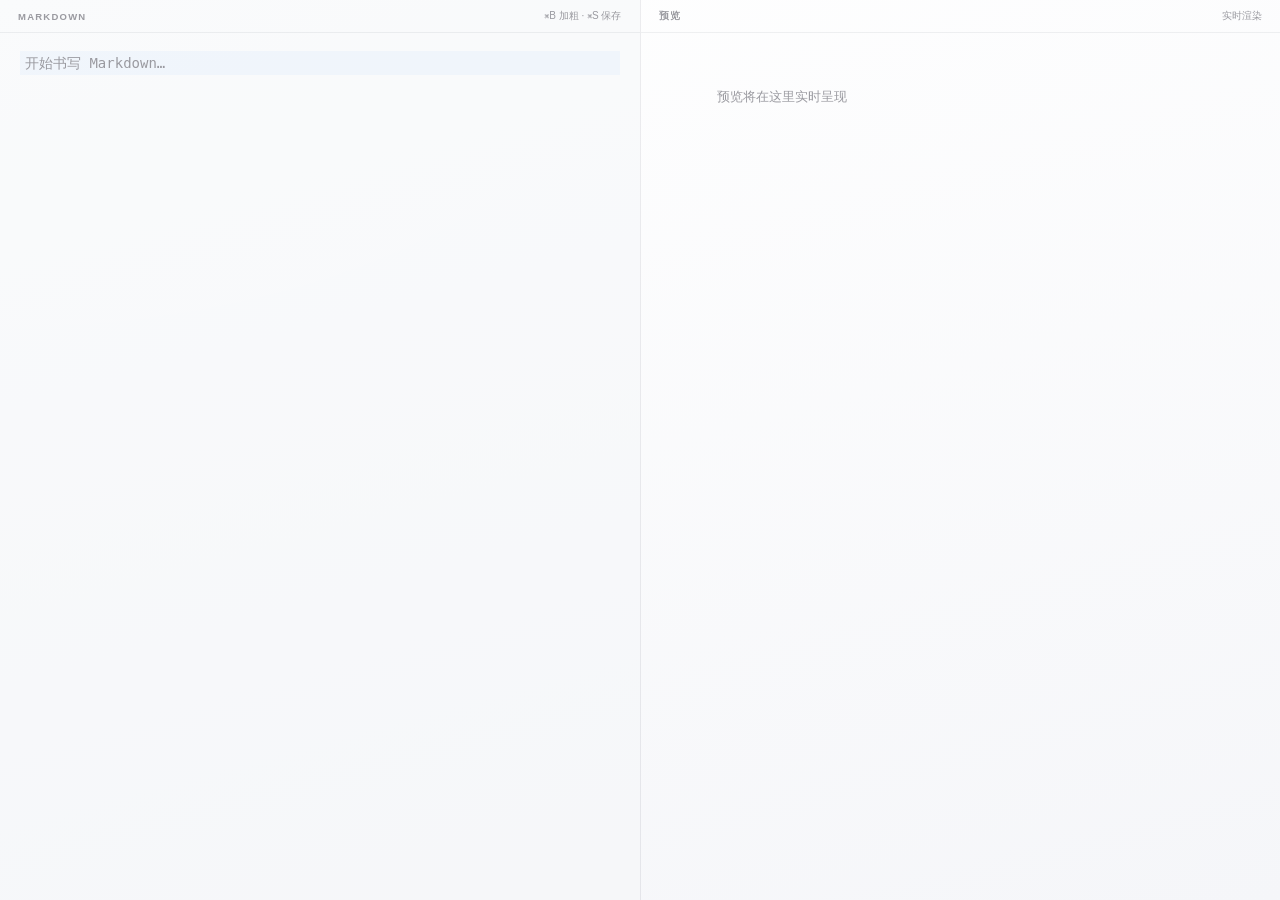
==== Sources/iMarkDown/Resources/Web/index.html @ de90ad1e "chore: 添加 .gitignore 并提交完整源码 忽略构建产物与工具临时文件： - SwiftPM: .build/、.swiftpm/、Package.resolved - 构建输出: di" ====
<!doctype html>
<html lang="zh-CN" data-appearance="light" data-preview="github">
<head>
  <meta charset="utf-8">
  <meta name="viewport" content="width=device-width, initial-scale=1">
  <meta name="color-scheme" content="light dark">
  <title>iMarkDown Editor</title>
  <script>
    // 首帧消除闪烁：WebKit 会给出系统外观，原生配置随后覆盖。
    (function () {
      if (window.matchMedia && window.matchMedia('(prefers-color-scheme: dark)').matches) {
        document.documentElement.dataset.appearance = 'dark';
      }
    })();
  </script>

  <link rel="stylesheet" href="vendor/codemirror/codemirror.min.css">
  <link rel="stylesheet" href="vendor/codemirror/addon/simplescrollbars.min.css">
  <link rel="stylesheet" href="vendor/github-markdown/github-markdown.css">
  <link rel="stylesheet" href="vendor/highlight/github.min.css" id="hljs-light">
  <link rel="stylesheet" href="vendor/highlight/github-dark.min.css" id="hljs-dark" disabled>
  <link rel="stylesheet" href="css/preview.css">
  <link rel="stylesheet" href="css/editor.css">
</head>
<body>
  <div id="workspace" class="mode-split">
    <section class="pane pane-source">
      <header class="pane-header">
        <span class="pane-label">MARKDOWN</span>
        <span class="pane-hint">⌘B 加粗 · ⌘S 保存</span>
      </header>
      <div class="editor-host">
        <textarea id="source" aria-label="Markdown 源码"></textarea>
        <div id="source-placeholder" aria-hidden="true">开始书写 Markdown…</div>
      </div>
    </section>

    <div class="split-divider" aria-hidden="true"></div>

    <section class="pane pane-preview">
      <header class="pane-header">
        <span class="pane-label">预览</span>
        <span class="pane-hint" id="preview-hint">实时渲染</span>
      </header>
      <div class="preview-scroll" id="preview-scroll">
        <article id="preview" class="markdown-body"></article>
      </div>
    </section>
  </div>

  <script src="vendor/codemirror/codemirror.min.js"></script>
  <script src="vendor/codemirror/mode/xml.min.js"></script>
  <script src="vendor/codemirror/mode/javascript.min.js"></script>
  <script src="vendor/codemirror/mode/css.min.js"></script>
  <script src="vendor/codemirror/mode/yaml.min.js"></script>
  <script src="vendor/codemirror/mode/clike.min.js"></script>
  <script src="vendor/codemirror/mode/markdown.min.js"></script>
  <script src="vendor/codemirror/addon/closebrackets.min.js"></script>
  <script src="vendor/codemirror/addon/matchbrackets.min.js"></script>
  <script src="vendor/codemirror/addon/active-line.min.js"></script>
  <script src="vendor/marked.min.js"></script>
  <script src="vendor/purify.min.js"></script>
  <script src="vendor/highlight/highlight.min.js"></script>
  <script src="js/app.js"></script>
</body>
</html>
---- Sources/iMarkDown/Resources/Web/vendor/codemirror/codemirror.min.css ----
.CodeMirror{font-family:monospace;height:300px;color:#000;direction:ltr}.CodeMirror-lines{padding:4px 0}.CodeMirror pre.CodeMirror-line,.CodeMirror pre.CodeMirror-line-like{padding:0 4px}.CodeMirror-gutter-filler,.CodeMirror-scrollbar-filler{background-color:#fff}.CodeMirror-gutters{border-right:1px solid #ddd;background-color:#f7f7f7;white-space:nowrap}.CodeMirror-linenumber{padding:0 3px 0 5px;min-width:20px;text-align:right;color:#999;white-space:nowrap}.CodeMirror-guttermarker{color:#000}.CodeMirror-guttermarker-subtle{color:#999}.CodeMirror-cursor{border-left:1px solid #000;border-right:none;width:0}.CodeMirror div.CodeMirror-secondarycursor{border-left:1px solid silver}.cm-fat-cursor .CodeMirror-cursor{width:auto;border:0!important;background:#7e7}.cm-fat-cursor div.CodeMirror-cursors{z-index:1}.cm-fat-cursor .CodeMirror-line::selection,.cm-fat-cursor .CodeMirror-line>span::selection,.cm-fat-cursor .CodeMirror-line>span>span::selection{background:0 0}.cm-fat-cursor .CodeMirror-line::-moz-selection,.cm-fat-cursor .CodeMirror-line>span::-moz-selection,.cm-fat-cursor .CodeMirror-line>span>span::-moz-selection{background:0 0}.cm-fat-cursor{caret-color:transparent}@-moz-keyframes blink{50%{background-color:transparent}}@-webkit-keyframes blink{50%{background-color:transparent}}@keyframes blink{50%{background-color:transparent}}.cm-tab{display:inline-block;text-decoration:inherit}.CodeMirror-rulers{position:absolute;left:0;right:0;top:-50px;bottom:0;overflow:hidden}.CodeMirror-ruler{border-left:1px solid #ccc;top:0;bottom:0;position:absolute}.cm-s-default .cm-header{color:#00f}.cm-s-default .cm-quote{color:#090}.cm-negative{color:#d44}.cm-positive{color:#292}.cm-header,.cm-strong{font-weight:700}.cm-em{font-style:italic}.cm-link{text-decoration:underline}.cm-strikethrough{text-decoration:line-through}.cm-s-default .cm-keyword{color:#708}.cm-s-default .cm-atom{color:#219}.cm-s-default .cm-number{color:#164}.cm-s-default .cm-def{color:#00f}.cm-s-default .cm-variable-2{color:#05a}.cm-s-default .cm-type,.cm-s-default .cm-variable-3{color:#085}.cm-s-default .cm-comment{color:#a50}.cm-s-default .cm-string{color:#a11}.cm-s-default .cm-string-2{color:#f50}.cm-s-default .cm-meta{color:#555}.cm-s-default .cm-qualifier{color:#555}.cm-s-default .cm-builtin{color:#30a}.cm-s-default .cm-bracket{color:#997}.cm-s-default .cm-tag{color:#170}.cm-s-default .cm-attribute{color:#00c}.cm-s-default .cm-hr{color:#999}.cm-s-default .cm-link{color:#00c}.cm-s-default .cm-error{color:red}.cm-invalidchar{color:red}.CodeMirror-composing{border-bottom:2px solid}div.CodeMirror span.CodeMirror-matchingbracket{color:#0b0}div.CodeMirror span.CodeMirror-nonmatchingbracket{color:#a22}.CodeMirror-matchingtag{background:rgba(255,150,0,.3)}.CodeMirror-activeline-background{background:#e8f2ff}.CodeMirror{position:relative;overflow:hidden;background:#fff}.CodeMirror-scroll{overflow:scroll!important;margin-bottom:-50px;margin-right:-50px;padding-bottom:50px;height:100%;outline:0;position:relative;z-index:0}.CodeMirror-sizer{position:relative;border-right:50px solid transparent}.CodeMirror-gutter-filler,.CodeMirror-hscrollbar,.CodeMirror-scrollbar-filler,.CodeMirror-vscrollbar{position:absolute;z-index:6;display:none;outline:0}.CodeMirror-vscrollbar{right:0;top:0;overflow-x:hidden;overflow-y:scroll}.CodeMirror-hscrollbar{bottom:0;left:0;overflow-y:hidden;overflow-x:scroll}.CodeMirror-scrollbar-filler{right:0;bottom:0}.CodeMirror-gutter-filler{left:0;bottom:0}.CodeMirror-gutters{position:absolute;left:0;top:0;min-height:100%;z-index:3}.CodeMirror-gutter{white-space:normal;height:100%;display:inline-block;vertical-align:top;margin-bottom:-50px}.CodeMirror-gutter-wrapper{position:absolute;z-index:4;background:0 0!important;border:none!important}.CodeMirror-gutter-background{position:absolute;top:0;bottom:0;z-index:4}.CodeMirror-gutter-elt{position:absolute;cursor:default;z-index:4}.CodeMirror-gutter-wrapper ::selection{background-color:transparent}.CodeMirror-gutter-wrapper ::-moz-selection{background-color:transparent}.CodeMirror-lines{cursor:text;min-height:1px}.CodeMirror pre.CodeMirror-line,.CodeMirror pre.CodeMirror-line-like{-moz-border-radius:0;-webkit-border-radius:0;border-radius:0;border-width:0;background:0 0;font-family:inherit;font-size:inherit;margin:0;white-space:pre;word-wrap:normal;line-height:inherit;color:inherit;z-index:2;position:relative;overflow:visible;-webkit-tap-highlight-color:transparent;-webkit-font-variant-ligatures:contextual;font-variant-ligatures:contextual}.CodeMirror-wrap pre.CodeMirror-line,.CodeMirror-wrap pre.CodeMirror-line-like{word-wrap:break-word;white-space:pre-wrap;word-break:normal}.CodeMirror-linebackground{position:absolute;left:0;right:0;top:0;bottom:0;z-index:0}.CodeMirror-linewidget{position:relative;z-index:2;padding:.1px}.CodeMirror-rtl pre{direction:rtl}.CodeMirror-code{outline:0}.CodeMirror-gutter,.CodeMirror-gutters,.CodeMirror-linenumber,.CodeMirror-scroll,.CodeMirror-sizer{-moz-box-sizing:content-box;box-sizing:content-box}.CodeMirror-measure{position:absolute;width:100%;height:0;overflow:hidden;visibility:hidden}.CodeMirror-cursor{position:absolute;pointer-events:none}.CodeMirror-measure pre{position:static}div.CodeMirror-cursors{visibility:hidden;position:relative;z-index:3}div.CodeMirror-dragcursors{visibility:visible}.CodeMirror-focused div.CodeMirror-cursors{visibility:visible}.CodeMirror-selected{background:#d9d9d9}.CodeMirror-focused .CodeMirror-selected{background:#d7d4f0}.CodeMirror-crosshair{cursor:crosshair}.CodeMirror-line::selection,.CodeMirror-line>span::selection,.CodeMirror-line>span>span::selection{background:#d7d4f0}.CodeMirror-line::-moz-selection,.CodeMirror-line>span::-moz-selection,.CodeMirror-line>span>span::-moz-selection{background:#d7d4f0}.cm-searching{background-color:#ffa;background-color:rgba(255,255,0,.4)}.cm-force-border{padding-right:.1px}@media print{.CodeMirror div.CodeMirror-cursors{visibility:hidden}}.cm-tab-wrap-hack:after{content:''}span.CodeMirror-selectedtext{background:0 0}
---- Sources/iMarkDown/Resources/Web/vendor/codemirror/addon/simplescrollbars.min.css ----
.CodeMirror-simplescroll-horizontal div,.CodeMirror-simplescroll-vertical div{position:absolute;background:#ccc;-moz-box-sizing:border-box;box-sizing:border-box;border:1px solid #bbb;border-radius:2px}.CodeMirror-simplescroll-horizontal,.CodeMirror-simplescroll-vertical{position:absolute;z-index:6;background:#eee}.CodeMirror-simplescroll-horizontal{bottom:0;left:0;height:8px}.CodeMirror-simplescroll-horizontal div{bottom:0;height:100%}.CodeMirror-simplescroll-vertical{right:0;top:0;width:8px}.CodeMirror-simplescroll-vertical div{right:0;width:100%}.CodeMirror-overlayscroll .CodeMirror-gutter-filler,.CodeMirror-overlayscroll .CodeMirror-scrollbar-filler{display:none}.CodeMirror-overlayscroll-horizontal div,.CodeMirror-overlayscroll-vertical div{position:absolute;background:#bcd;border-radius:3px}.CodeMirror-overlayscroll-horizontal,.CodeMirror-overlayscroll-vertical{position:absolute;z-index:6}.CodeMirror-overlayscroll-horizontal{bottom:0;left:0;height:6px}.CodeMirror-overlayscroll-horizontal div{bottom:0;height:100%}.CodeMirror-overlayscroll-vertical{right:0;top:0;width:6px}.CodeMirror-overlayscroll-vertical div{right:0;width:100%}
---- Sources/iMarkDown/Resources/Web/vendor/github-markdown/github-markdown.css ----
.markdown-body{--base-size-4:0.25rem;--base-size-8:0.5rem;--base-size-16:1rem;--base-size-24:1.5rem;--base-size-40:2.5rem;--base-text-weight-normal:400;--base-text-weight-medium:500;--base-text-weight-semibold:600;--fontStack-monospace:ui-monospace,SFMono-Regular,SF Mono,Menlo,Consolas,Liberation Mono,monospace;--fgColor-accent:Highlight}@media (prefers-color-scheme:dark){.markdown-body,[data-theme=dark]{color-scheme:dark;--focus-outlineColor:#1f6feb;--fgColor-default:#f0f6fc;--fgColor-muted:#9198a1;--fgColor-accent:#4493f8;--fgColor-success:#3fb950;--fgColor-attention:#d29922;--fgColor-danger:#f85149;--fgColor-done:#ab7df8;--bgColor-default:#0d1117;--bgColor-muted:#151b23;--bgColor-neutral-muted:#656c7633;--bgColor-attention-muted:#bb800926;--borderColor-default:#3d444d;--borderColor-muted:#3d444db3;--borderColor-neutral-muted:#3d444db3;--borderColor-accent-emphasis:#1f6feb;--borderColor-success-emphasis:#238636;--borderColor-attention-emphasis:#9e6a03;--borderColor-danger-emphasis:#da3633;--borderColor-done-emphasis:#8957e5;--color-prettylights-syntax-comment:#9198a1;--color-prettylights-syntax-constant:#79c0ff;--color-prettylights-syntax-constant-other-reference-link:#a5d6ff;--color-prettylights-syntax-entity:#d2a8ff;--color-prettylights-syntax-storage-modifier-import:#f0f6fc;--color-prettylights-syntax-entity-tag:#7ee787;--color-prettylights-syntax-keyword:#ff7b72;--color-prettylights-syntax-string:#a5d6ff;--color-prettylights-syntax-variable:#ffa657;--color-prettylights-syntax-brackethighlighter-unmatched:#f85149;--color-prettylights-syntax-brackethighlighter-angle:#9198a1;--color-prettylights-syntax-invalid-illegal-text:#f0f6fc;--color-prettylights-syntax-invalid-illegal-bg:#8e1519;--color-prettylights-syntax-carriage-return-text:#f0f6fc;--color-prettylights-syntax-carriage-return-bg:#b62324;--color-prettylights-syntax-string-regexp:#7ee787;--color-prettylights-syntax-markup-list:#f2cc60;--color-prettylights-syntax-markup-heading:#1f6feb;--color-prettylights-syntax-markup-italic:#f0f6fc;--color-prettylights-syntax-markup-bold:#f0f6fc;--color-prettylights-syntax-markup-deleted-text:#ffdcd7;--color-prettylights-syntax-markup-deleted-bg:#67060c;--color-prettylights-syntax-markup-inserted-text:#aff5b4;--color-prettylights-syntax-markup-inserted-bg:#033a16;--color-prettylights-syntax-markup-changed-text:#ffdfb6;--color-prettylights-syntax-markup-changed-bg:#5a1e02;--color-prettylights-syntax-markup-ignored-text:#f0f6fc;--color-prettylights-syntax-markup-ignored-bg:#1158c7;--color-prettylights-syntax-meta-diff-range:#d2a8ff;--color-prettylights-syntax-sublimelinter-gutter-mark:#3d444d}}@media (prefers-color-scheme:light){.markdown-body,[data-theme=light]{color-scheme:light;--focus-outlineColor:#0969da;--fgColor-default:#1f2328;--fgColor-muted:#59636e;--fgColor-accent:#0969da;--fgColor-success:#1a7f37;--fgColor-attention:#9a6700;--fgColor-danger:#d1242f;--fgColor-done:#8250df;--bgColor-default:#ffffff;--bgColor-muted:#f6f8fa;--bgColor-neutral-muted:#818b981f;--bgColor-attention-muted:#fff8c5;--borderColor-default:#d1d9e0;--borderColor-muted:#d1d9e0b3;--borderColor-neutral-muted:#d1d9e0b3;--borderColor-accent-emphasis:#0969da;--borderColor-success-emphasis:#1a7f37;--borderColor-attention-emphasis:#9a6700;--borderColor-danger-emphasis:#cf222e;--borderColor-done-emphasis:#8250df;--color-prettylights-syntax-comment:#59636e;--color-prettylights-syntax-constant:#0550ae;--color-prettylights-syntax-constant-other-reference-link:#0a3069;--color-prettylights-syntax-entity:#6639ba;--color-prettylights-syntax-storage-modifier-import:#1f2328;--color-prettylights-syntax-entity-tag:#0550ae;--color-prettylights-syntax-keyword:#cf222e;--color-prettylights-syntax-string:#0a3069;--color-prettylights-syntax-variable:#953800;--color-prettylights-syntax-brackethighlighter-unmatched:#82071e;--color-prettylights-syntax-brackethighlighter-angle:#59636e;--color-prettylights-syntax-invalid-illegal-text:#f6f8fa;--color-prettylights-syntax-invalid-illegal-bg:#82071e;--color-prettylights-syntax-carriage-return-text:#f6f8fa;--color-prettylights-syntax-carriage-return-bg:#cf222e;--color-prettylights-syntax-string-regexp:#116329;--color-prettylights-syntax-markup-list:#3b2300;--color-prettylights-syntax-markup-heading:#0550ae;--color-prettylights-syntax-markup-italic:#1f2328;--color-prettylights-syntax-markup-bold:#1f2328;--color-prettylights-syntax-markup-deleted-text:#82071e;--color-prettylights-syntax-markup-deleted-bg:#ffebe9;--color-prettylights-syntax-markup-inserted-text:#116329;--color-prettylights-syntax-markup-inserted-bg:#dafbe1;--color-prettylights-syntax-markup-changed-text:#953800;--color-prettylights-syntax-markup-changed-bg:#ffd8b5;--color-prettylights-syntax-markup-ignored-text:#d1d9e0;--color-prettylights-syntax-markup-ignored-bg:#0550ae;--color-prettylights-syntax-meta-diff-range:#8250df;--color-prettylights-syntax-sublimelinter-gutter-mark:#818b98}}.markdown-body{-ms-text-size-adjust:100%;-webkit-text-size-adjust:100%;margin:0;color:var(--fgColor-default);background-color:var(--bgColor-default);font-family:-apple-system,BlinkMacSystemFont,"Segoe UI","Noto Sans",Helvetica,Arial,sans-serif,"Apple Color Emoji","Segoe UI Emoji";font-size:16px;line-height:1.5;word-wrap:break-word}.markdown-body .octicon{display:inline-block;fill:currentColor;vertical-align:text-bottom}.markdown-body h1:hover .anchor .octicon-link:before,.markdown-body h2:hover .anchor .octicon-link:before,.markdown-body h3:hover .anchor .octicon-link:before,.markdown-body h4:hover .anchor .octicon-link:before,.markdown-body h5:hover .anchor .octicon-link:before,.markdown-body h6:hover .anchor .octicon-link:before{width:16px;height:16px;content:' ';display:inline-block;background-color:currentColor;-webkit-mask-image:url("data:image/svg+xml,<svg xmlns='http://www.w3.org/2000/svg' viewBox='0 0 16 16' version='1.1' aria-hidden='true'><path fill-rule='evenodd' d='M7.775 3.275a.75.75 0 001.06 1.06l1.25-1.25a2 2 0 112.83 2.83l-2.5 2.5a2 2 0 01-2.83 0 .75.75 0 00-1.06 1.06 3.5 3.5 0 004.95 0l2.5-2.5a3.5 3.5 0 00-4.95-4.95l-1.25 1.25zm-4.69 9.64a2 2 0 010-2.83l2.5-2.5a2 2 0 012.83 0 .75.75 0 001.06-1.06 3.5 3.5 0 00-4.95 0l-2.5 2.5a3.5 3.5 0 004.95 4.95l1.25-1.25a.75.75 0 00-1.06-1.06l-1.25 1.25a2 2 0 01-2.83 0z'></path></svg>");mask-image:url("data:image/svg+xml,<svg xmlns='http://www.w3.org/2000/svg' viewBox='0 0 16 16' version='1.1' aria-hidden='true'><path fill-rule='evenodd' d='M7.775 3.275a.75.75 0 001.06 1.06l1.25-1.25a2 2 0 112.83 2.83l-2.5 2.5a2 2 0 01-2.83 0 .75.75 0 00-1.06 1.06 3.5 3.5 0 004.95 0l2.5-2.5a3.5 3.5 0 00-4.95-4.95l-1.25 1.25zm-4.69 9.64a2 2 0 010-2.83l2.5-2.5a2 2 0 012.83 0 .75.75 0 001.06-1.06 3.5 3.5 0 00-4.95 0l-2.5 2.5a3.5 3.5 0 004.95 4.95l1.25-1.25a.75.75 0 00-1.06-1.06l-1.25 1.25a2 2 0 01-2.83 0z'></path></svg>")}.markdown-body details,.markdown-body figcaption,.markdown-body figure{display:block}.markdown-body summary{display:list-item}.markdown-body [hidden]{display:none!important}.markdown-body a{background-color:transparent;color:var(--fgColor-accent);text-decoration:none}.markdown-body abbr[title]{border-bottom:none;-webkit-text-decoration:underline dotted;text-decoration:underline dotted}.markdown-body b,.markdown-body strong{font-weight:var(--base-text-weight-semibold,600)}.markdown-body dfn{font-style:italic}.markdown-body h1{margin:.67em 0;font-weight:var(--base-text-weight-semibold,600);padding-bottom:.3em;font-size:2em;border-bottom:1px solid var(--borderColor-muted)}.markdown-body mark{background-color:var(--bgColor-attention-muted);color:var(--fgColor-default)}.markdown-body small{font-size:90%}.markdown-body sub,.markdown-body sup{font-size:75%;line-height:0;position:relative;vertical-align:baseline}.markdown-body sub{bottom:-.25em}.markdown-body sup{top:-.5em}.markdown-body img{border-style:none;max-width:100%;box-sizing:content-box}.markdown-body code,.markdown-body kbd,.markdown-body pre,.markdown-body samp{font-family:monospace;font-size:1em}.markdown-body figure{margin:1em var(--base-size-40)}.markdown-body hr{box-sizing:content-box;overflow:hidden;background:0 0;border-bottom:1px solid var(--borderColor-muted);height:.25em;padding:0;margin:var(--base-size-24) 0;background-color:var(--borderColor-default);border:0}.markdown-body input{font:inherit;margin:0;overflow:visible;font-family:inherit;font-size:inherit;line-height:inherit}.markdown-body [type=button],.markdown-body [type=reset],.markdown-body [type=submit]{-webkit-appearance:button;appearance:button}.markdown-body [type=checkbox],.markdown-body [type=radio]{box-sizing:border-box;padding:0}.markdown-body [type=number]::-webkit-inner-spin-button,.markdown-body [type=number]::-webkit-outer-spin-button{height:auto}.markdown-body [type=search]::-webkit-search-cancel-button,.markdown-body [type=search]::-webkit-search-decoration{-webkit-appearance:none;appearance:none}.markdown-body ::-webkit-input-placeholder{color:inherit;opacity:.54}.markdown-body ::-webkit-file-upload-button{-webkit-appearance:button;appearance:button;font:inherit}.markdown-body a:hover{text-decoration:underline}.markdown-body ::placeholder{color:var(--fgColor-muted);opacity:1}.markdown-body hr::before{display:table;content:""}.markdown-body hr::after{display:table;clear:both;content:""}.markdown-body table{border-spacing:0;border-collapse:collapse;display:block;width:max-content;max-width:100%;overflow:auto;font-variant:tabular-nums}.markdown-body td,.markdown-body th{padding:0}.markdown-body details summary{cursor:pointer}.markdown-body [role=button]:focus,.markdown-body a:focus,.markdown-body input[type=checkbox]:focus,.markdown-body input[type=radio]:focus{outline:2px solid var(--focus-outlineColor);outline-offset:-2px;box-shadow:none}.markdown-body [role=button]:focus:not(:focus-visible),.markdown-body a:focus:not(:focus-visible),.markdown-body input[type=checkbox]:focus:not(:focus-visible),.markdown-body input[type=radio]:focus:not(:focus-visible){outline:solid 1px transparent}.markdown-body [role=button]:focus-visible,.markdown-body a:focus-visible,.markdown-body input[type=checkbox]:focus-visible,.markdown-body input[type=radio]:focus-visible{outline:2px solid var(--focus-outlineColor);outline-offset:-2px;box-shadow:none}.markdown-body a:not([class]):focus,.markdown-body a:not([class]):focus-visible,.markdown-body input[type=checkbox]:focus,.markdown-body input[type=checkbox]:focus-visible,.markdown-body input[type=radio]:focus,.markdown-body input[type=radio]:focus-visible{outline-offset:0}.markdown-body kbd{display:inline-block;padding:var(--base-size-4);font:11px var(--fontStack-monospace,ui-monospace,SFMono-Regular,SF Mono,Menlo,Consolas,Liberation Mono,monospace);line-height:10px;color:var(--fgColor-default);vertical-align:middle;background-color:var(--bgColor-muted);border:solid 1px var(--borderColor-neutral-muted);border-bottom-color:var(--borderColor-neutral-muted);border-radius:6px;box-shadow:inset 0 -1px 0 var(--borderColor-neutral-muted)}.markdown-body h1,.markdown-body h2,.markdown-body h3,.markdown-body h4,.markdown-body h5,.markdown-body h6{margin-top:var(--base-size-24);margin-bottom:var(--base-size-16);font-weight:var(--base-text-weight-semibold,600);line-height:1.25}.markdown-body h2{font-weight:var(--base-text-weight-semibold,600);padding-bottom:.3em;font-size:1.5em;border-bottom:1px solid var(--borderColor-muted)}.markdown-body h3{font-weight:var(--base-text-weight-semibold,600);font-size:1.25em}.markdown-body h4{font-weight:var(--base-text-weight-semibold,600);font-size:1em}.markdown-body h5{font-weight:var(--base-text-weight-semibold,600);font-size:.875em}.markdown-body h6{font-weight:var(--base-text-weight-semibold,600);font-size:.85em;color:var(--fgColor-muted)}.markdown-body p{margin-top:0;margin-bottom:10px}.markdown-body blockquote{margin:0;padding:0 1em;color:var(--fgColor-muted);border-left:.25em solid var(--borderColor-default)}.markdown-body ol,.markdown-body ul{margin-top:0;margin-bottom:0;padding-left:2em}.markdown-body ol ol,.markdown-body ul ol{list-style-type:lower-roman}.markdown-body ol ol ol,.markdown-body ol ul ol,.markdown-body ul ol ol,.markdown-body ul ul ol{list-style-type:lower-alpha}.markdown-body dd{margin-left:0}.markdown-body code,.markdown-body samp,.markdown-body tt{font-family:var(--fontStack-monospace,ui-monospace,SFMono-Regular,SF Mono,Menlo,Consolas,Liberation Mono,monospace);font-size:12px}.markdown-body pre{margin-top:0;margin-bottom:0;font-family:var(--fontStack-monospace,ui-monospace,SFMono-Regular,SF Mono,Menlo,Consolas,Liberation Mono,monospace);font-size:12px;word-wrap:normal}.markdown-body .octicon{display:inline-block;overflow:visible!important;vertical-align:text-bottom;fill:currentColor}.markdown-body input::-webkit-inner-spin-button,.markdown-body input::-webkit-outer-spin-button{margin:0;appearance:none}.markdown-body .mr-2{margin-right:var(--base-size-8,8px)!important}.markdown-body::before{display:table;content:""}.markdown-body::after{display:table;clear:both;content:""}.markdown-body>:first-child{margin-top:0!important}.markdown-body>:last-child{margin-bottom:0!important}.markdown-body a:not([href]){color:inherit;text-decoration:none}.markdown-body .absent{color:var(--fgColor-danger)}.markdown-body .anchor{float:left;padding-right:var(--base-size-4);margin-left:-20px;line-height:1}.markdown-body .anchor:focus{outline:0}.markdown-body blockquote,.markdown-body details,.markdown-body dl,.markdown-body ol,.markdown-body p,.markdown-body pre,.markdown-body table,.markdown-body ul{margin-top:0;margin-bottom:var(--base-size-16)}.markdown-body blockquote>:first-child{margin-top:0}.markdown-body blockquote>:last-child{margin-bottom:0}.markdown-body h1 .octicon-link,.markdown-body h2 .octicon-link,.markdown-body h3 .octicon-link,.markdown-body h4 .octicon-link,.markdown-body h5 .octicon-link,.markdown-body h6 .octicon-link{color:var(--fgColor-default);vertical-align:middle;visibility:hidden}.markdown-body h1:hover .anchor,.markdown-body h2:hover .anchor,.markdown-body h3:hover .anchor,.markdown-body h4:hover .anchor,.markdown-body h5:hover .anchor,.markdown-body h6:hover .anchor{text-decoration:none}.markdown-body h1:hover .anchor .octicon-link,.markdown-body h2:hover .anchor .octicon-link,.markdown-body h3:hover .anchor .octicon-link,.markdown-body h4:hover .anchor .octicon-link,.markdown-body h5:hover .anchor .octicon-link,.markdown-body h6:hover .anchor .octicon-link{visibility:visible}.markdown-body h1 code,.markdown-body h1 tt,.markdown-body h2 code,.markdown-body h2 tt,.markdown-body h3 code,.markdown-body h3 tt,.markdown-body h4 code,.markdown-body h4 tt,.markdown-body h5 code,.markdown-body h5 tt,.markdown-body h6 code,.markdown-body h6 tt{padding:0 .2em;font-size:inherit}.markdown-body summary h1,.markdown-body summary h2,.markdown-body summary h3,.markdown-body summary h4,.markdown-body summary h5,.markdown-body summary h6{display:inline-block}.markdown-body summary h1 .anchor,.markdown-body summary h2 .anchor,.markdown-body summary h3 .anchor,.markdown-body summary h4 .anchor,.markdown-body summary h5 .anchor,.markdown-body summary h6 .anchor{margin-left:-40px}.markdown-body summary h1,.markdown-body summary h2{padding-bottom:0;border-bottom:0}.markdown-body ol.no-list,.markdown-body ul.no-list{padding:0;list-style-type:none}.markdown-body ol[type="a s"]{list-style-type:lower-alpha}.markdown-body ol[type="A s"]{list-style-type:upper-alpha}.markdown-body ol[type="i s"]{list-style-type:lower-roman}.markdown-body ol[type="I s"]{list-style-type:upper-roman}.markdown-body ol[type="1"]{list-style-type:decimal}.markdown-body div>ol:not([type]){list-style-type:decimal}.markdown-body ol ol,.markdown-body ol ul,.markdown-body ul ol,.markdown-body ul ul{margin-top:0;margin-bottom:0}.markdown-body li>p{margin-top:var(--base-size-16)}.markdown-body li+li{margin-top:.25em}.markdown-body dl{padding:0}.markdown-body dl dt{padding:0;margin-top:var(--base-size-16);font-size:1em;font-style:italic;font-weight:var(--base-text-weight-semibold,600)}.markdown-body dl dd{padding:0 var(--base-size-16);margin-bottom:var(--base-size-16)}.markdown-body table th{font-weight:var(--base-text-weight-semibold,600)}.markdown-body table td,.markdown-body table th{padding:6px 13px;border:1px solid var(--borderColor-default)}.markdown-body table td>:last-child{margin-bottom:0}.markdown-body table tr{background-color:var(--bgColor-default);border-top:1px solid var(--borderColor-muted)}.markdown-body table tr:nth-child(2n){background-color:var(--bgColor-muted)}.markdown-body table img{background-color:transparent}.markdown-body img[align=right]{padding-left:20px}.markdown-body img[align=left]{padding-right:20px}.markdown-body .emoji{max-width:none;vertical-align:text-top;background-color:transparent}.markdown-body span.frame{display:block;overflow:hidden}.markdown-body span.frame>span{display:block;float:left;width:auto;padding:7px;margin:13px 0 0;overflow:hidden;border:1px solid var(--borderColor-default)}.markdown-body span.frame span img{display:block;float:left}.markdown-body span.frame span span{display:block;padding:5px 0 0;clear:both;color:var(--fgColor-default)}.markdown-body span.align-center{display:block;overflow:hidden;clear:both}.markdown-body span.align-center>span{display:block;margin:13px auto 0;overflow:hidden;text-align:center}.markdown-body span.align-center span img{margin:0 auto;text-align:center}.markdown-body span.align-right{display:block;overflow:hidden;clear:both}.markdown-body span.align-right>span{display:block;margin:13px 0 0;overflow:hidden;text-align:right}.markdown-body span.align-right span img{margin:0;text-align:right}.markdown-body span.float-left{display:block;float:left;margin-right:13px;overflow:hidden}.markdown-body span.float-left span{margin:13px 0 0}.markdown-body span.float-right{display:block;float:right;margin-left:13px;overflow:hidden}.markdown-body span.float-right>span{display:block;margin:13px auto 0;overflow:hidden;text-align:right}.markdown-body code,.markdown-body tt{padding:.2em .4em;margin:0;font-size:85%;white-space:break-spaces;background-color:var(--bgColor-neutral-muted);border-radius:6px}.markdown-body code br,.markdown-body tt br{display:none}.markdown-body del code{text-decoration:inherit}.markdown-body samp{font-size:85%}.markdown-body pre code{font-size:100%}.markdown-body pre>code{padding:0;margin:0;word-break:normal;white-space:pre;background:0 0;border:0}.markdown-body .highlight{margin-bottom:var(--base-size-16)}.markdown-body .highlight pre{margin-bottom:0;word-break:normal}.markdown-body .highlight pre,.markdown-body pre{padding:var(--base-size-16);overflow:auto;font-size:85%;line-height:1.45;color:var(--fgColor-default);background-color:var(--bgColor-muted);border-radius:6px}.markdown-body pre code,.markdown-body pre tt{display:inline;max-width:auto;padding:0;margin:0;overflow:visible;line-height:inherit;word-wrap:normal;background-color:transparent;border:0}.markdown-body .csv-data td,.markdown-body .csv-data th{padding:5px;overflow:hidden;font-size:12px;line-height:1;text-align:left;white-space:nowrap}.markdown-body .csv-data .blob-num{padding:10px var(--base-size-8) 9px;text-align:right;background:var(--bgColor-default);border:0}.markdown-body .csv-data tr{border-top:0}.markdown-body .csv-data th{font-weight:var(--base-text-weight-semibold,600);background:var(--bgColor-muted);border-top:0}.markdown-body [data-footnote-ref]::before{content:"["}.markdown-body [data-footnote-ref]::after{content:"]"}.markdown-body .footnotes{font-size:12px;color:var(--fgColor-muted);border-top:1px solid var(--borderColor-default)}.markdown-body .footnotes ol{padding-left:var(--base-size-16)}.markdown-body .footnotes ol ul{display:inline-block;padding-left:var(--base-size-16);margin-top:var(--base-size-16)}.markdown-body .footnotes li{position:relative}.markdown-body .footnotes li:target::before{position:absolute;top:calc(var(--base-size-8)*-1);right:calc(var(--base-size-8)*-1);bottom:calc(var(--base-size-8)*-1);left:calc(var(--base-size-24)*-1);pointer-events:none;content:"";border:2px solid var(--borderColor-accent-emphasis);border-radius:6px}.markdown-body .footnotes li:target{color:var(--fgColor-default)}.markdown-body .footnotes .data-footnote-backref g-emoji{font-family:monospace}.markdown-body body:has(:modal){padding-right:var(--dialog-scrollgutter)!important}.markdown-body .pl-c{color:var(--color-prettylights-syntax-comment)}.markdown-body .pl-c1,.markdown-body .pl-s .pl-v{color:var(--color-prettylights-syntax-constant)}.markdown-body .pl-e,.markdown-body .pl-en{color:var(--color-prettylights-syntax-entity)}.markdown-body .pl-s .pl-s1,.markdown-body .pl-smi{color:var(--color-prettylights-syntax-storage-modifier-import)}.markdown-body .pl-ent{color:var(--color-prettylights-syntax-entity-tag)}.markdown-body .pl-k{color:var(--color-prettylights-syntax-keyword)}.markdown-body .pl-pds,.markdown-body .pl-s,.markdown-body .pl-s .pl-pse .pl-s1,.markdown-body .pl-sr,.markdown-body .pl-sr .pl-cce,.markdown-body .pl-sr .pl-sra,.markdown-body .pl-sr .pl-sre{color:var(--color-prettylights-syntax-string)}.markdown-body .pl-smw,.markdown-body .pl-v{color:var(--color-prettylights-syntax-variable)}.markdown-body .pl-bu{color:var(--color-prettylights-syntax-brackethighlighter-unmatched)}.markdown-body .pl-ii{color:var(--color-prettylights-syntax-invalid-illegal-text);background-color:var(--color-prettylights-syntax-invalid-illegal-bg)}.markdown-body .pl-c2{color:var(--color-prettylights-syntax-carriage-return-text);background-color:var(--color-prettylights-syntax-carriage-return-bg)}.markdown-body .pl-sr .pl-cce{font-weight:700;color:var(--color-prettylights-syntax-string-regexp)}.markdown-body .pl-ml{color:var(--color-prettylights-syntax-markup-list)}.markdown-body .pl-mh,.markdown-body .pl-mh .pl-en,.markdown-body .pl-ms{font-weight:700;color:var(--color-prettylights-syntax-markup-heading)}.markdown-body .pl-mi{font-style:italic;color:var(--color-prettylights-syntax-markup-italic)}.markdown-body .pl-mb{font-weight:700;color:var(--color-prettylights-syntax-markup-bold)}.markdown-body .pl-md{color:var(--color-prettylights-syntax-markup-deleted-text);background-color:var(--color-prettylights-syntax-markup-deleted-bg)}.markdown-body .pl-mi1{color:var(--color-prettylights-syntax-markup-inserted-text);background-color:var(--color-prettylights-syntax-markup-inserted-bg)}.markdown-body .pl-mc{color:var(--color-prettylights-syntax-markup-changed-text);background-color:var(--color-prettylights-syntax-markup-changed-bg)}.markdown-body .pl-mi2{color:var(--color-prettylights-syntax-markup-ignored-text);background-color:var(--color-prettylights-syntax-markup-ignored-bg)}.markdown-body .pl-mdr{font-weight:700;color:var(--color-prettylights-syntax-meta-diff-range)}.markdown-body .pl-ba{color:var(--color-prettylights-syntax-brackethighlighter-angle)}.markdown-body .pl-sg{color:var(--color-prettylights-syntax-sublimelinter-gutter-mark)}.markdown-body .pl-corl{text-decoration:underline;color:var(--color-prettylights-syntax-constant-other-reference-link)}.markdown-body [role=button]:focus:not(:focus-visible),.markdown-body [role=tabpanel][tabindex="0"]:focus:not(:focus-visible),.markdown-body a:focus:not(:focus-visible),.markdown-body button:focus:not(:focus-visible),.markdown-body summary:focus:not(:focus-visible){outline:0;box-shadow:none}.markdown-body [tabindex="0"]:focus:not(:focus-visible),.markdown-body details-dialog:focus:not(:focus-visible){outline:0}.markdown-body g-emoji{display:inline-block;min-width:1ch;font-family:"Apple Color Emoji","Segoe UI Emoji","Segoe UI Symbol";font-size:1em;font-style:normal!important;font-weight:var(--base-text-weight-normal,400);line-height:1;vertical-align:-.075em}.markdown-body g-emoji img{width:1em;height:1em}.markdown-body .task-list-item{list-style-type:none}.markdown-body .task-list-item label{font-weight:var(--base-text-weight-normal,400)}.markdown-body .task-list-item.enabled label{cursor:pointer}.markdown-body .task-list-item+.task-list-item{margin-top:var(--base-size-4)}.markdown-body .task-list-item .handle{display:none}.markdown-body .task-list-item-checkbox{margin:0 .2em .25em -1.4em;vertical-align:middle}.markdown-body ul:dir(rtl) .task-list-item-checkbox{margin:0 -1.6em .25em .2em}.markdown-body ol:dir(rtl) .task-list-item-checkbox{margin:0 -1.6em .25em .2em}.markdown-body .contains-task-list:focus-within .task-list-item-convert-container,.markdown-body .contains-task-list:hover .task-list-item-convert-container{display:block;width:auto;height:24px;overflow:visible;clip:auto}.markdown-body ::-webkit-calendar-picker-indicator{filter:invert(50%)}.markdown-body .markdown-alert{padding:var(--base-size-8) var(--base-size-16);margin-bottom:var(--base-size-16);color:inherit;border-left:.25em solid var(--borderColor-default)}.markdown-body .markdown-alert>:first-child{margin-top:0}.markdown-body .markdown-alert>:last-child{margin-bottom:0}.markdown-body .markdown-alert .markdown-alert-title{display:flex;font-weight:var(--base-text-weight-medium,500);align-items:center;line-height:1}.markdown-body .markdown-alert.markdown-alert-note{border-left-color:var(--borderColor-accent-emphasis)}.markdown-body .markdown-alert.markdown-alert-note .markdown-alert-title{color:var(--fgColor-accent)}.markdown-body .markdown-alert.markdown-alert-important{border-left-color:var(--borderColor-done-emphasis)}.markdown-body .markdown-alert.markdown-alert-important .markdown-alert-title{color:var(--fgColor-done)}.markdown-body .markdown-alert.markdown-alert-warning{border-left-color:var(--borderColor-attention-emphasis)}.markdown-body .markdown-alert.markdown-alert-warning .markdown-alert-title{color:var(--fgColor-attention)}.markdown-body .markdown-alert.markdown-alert-tip{border-left-color:var(--borderColor-success-emphasis)}.markdown-body .markdown-alert.markdown-alert-tip .markdown-alert-title{color:var(--fgColor-success)}.markdown-body .markdown-alert.markdown-alert-caution{border-left-color:var(--borderColor-danger-emphasis)}.markdown-body .markdown-alert.markdown-alert-caution .markdown-alert-title{color:var(--fgColor-danger)}.markdown-body>:first-child>.heading-element:first-child{margin-top:0!important}.markdown-body .highlight pre:has(+.zeroclipboard-container){min-height:52px}
---- Sources/iMarkDown/Resources/Web/vendor/highlight/github.min.css ----
pre code.hljs{display:block;overflow-x:auto;padding:1em}code.hljs{padding:3px 5px}/*!
  Theme: GitHub
  Description: Light theme as seen on github.com
  Author: github.com
  Maintainer: @Hirse
  Updated: 2021-05-15

  Outdated base version: https://github.com/primer/github-syntax-light
  Current colors taken from GitHub's CSS
*/.hljs{color:#24292e;background:#fff}.hljs-doctag,.hljs-keyword,.hljs-meta .hljs-keyword,.hljs-template-tag,.hljs-template-variable,.hljs-type,.hljs-variable.language_{color:#d73a49}.hljs-title,.hljs-title.class_,.hljs-title.class_.inherited__,.hljs-title.function_{color:#6f42c1}.hljs-attr,.hljs-attribute,.hljs-literal,.hljs-meta,.hljs-number,.hljs-operator,.hljs-selector-attr,.hljs-selector-class,.hljs-selector-id,.hljs-variable{color:#005cc5}.hljs-meta .hljs-string,.hljs-regexp,.hljs-string{color:#032f62}.hljs-built_in,.hljs-symbol{color:#e36209}.hljs-code,.hljs-comment,.hljs-formula{color:#6a737d}.hljs-name,.hljs-quote,.hljs-selector-pseudo,.hljs-selector-tag{color:#22863a}.hljs-subst{color:#24292e}.hljs-section{color:#005cc5;font-weight:700}.hljs-bullet{color:#735c0f}.hljs-emphasis{color:#24292e;font-style:italic}.hljs-strong{color:#24292e;font-weight:700}.hljs-addition{color:#22863a;background-color:#f0fff4}.hljs-deletion{color:#b31d28;background-color:#ffeef0}
---- Sources/iMarkDown/Resources/Web/vendor/highlight/github-dark.min.css ----
pre code.hljs{display:block;overflow-x:auto;padding:1em}code.hljs{padding:3px 5px}/*!
  Theme: GitHub Dark
  Description: Dark theme as seen on github.com
  Author: github.com
  Maintainer: @Hirse
  Updated: 2021-05-15

  Outdated base version: https://github.com/primer/github-syntax-dark
  Current colors taken from GitHub's CSS
*/.hljs{color:#c9d1d9;background:#0d1117}.hljs-doctag,.hljs-keyword,.hljs-meta .hljs-keyword,.hljs-template-tag,.hljs-template-variable,.hljs-type,.hljs-variable.language_{color:#ff7b72}.hljs-title,.hljs-title.class_,.hljs-title.class_.inherited__,.hljs-title.function_{color:#d2a8ff}.hljs-attr,.hljs-attribute,.hljs-literal,.hljs-meta,.hljs-number,.hljs-operator,.hljs-selector-attr,.hljs-selector-class,.hljs-selector-id,.hljs-variable{color:#79c0ff}.hljs-meta .hljs-string,.hljs-regexp,.hljs-string{color:#a5d6ff}.hljs-built_in,.hljs-symbol{color:#ffa657}.hljs-code,.hljs-comment,.hljs-formula{color:#8b949e}.hljs-name,.hljs-quote,.hljs-selector-pseudo,.hljs-selector-tag{color:#7ee787}.hljs-subst{color:#c9d1d9}.hljs-section{color:#1f6feb;font-weight:700}.hljs-bullet{color:#f2cc60}.hljs-emphasis{color:#c9d1d9;font-style:italic}.hljs-strong{color:#c9d1d9;font-weight:700}.hljs-addition{color:#aff5b4;background-color:#033a16}.hljs-deletion{color:#ffdcd7;background-color:#67060c}
---- Sources/iMarkDown/Resources/Web/css/preview.css ----
/* 预览排版：在 github-markdown-css 的结构之上做一层可控的主题覆盖。
   同时被应用内预览与导出的 HTML / PDF 复用。 */

:root {
  --md-font: -apple-system, BlinkMacSystemFont, "SF Pro Text", "PingFang SC", "Helvetica Neue", sans-serif;
  --md-heading-font: var(--md-font);
  --md-fg: #1f2328;
  --md-heading: #0b1220;
  --md-muted: #59636e;
  --md-line: rgba(31, 35, 40, 0.12);
  --md-link: #0a7cff;
  --md-code-bg: rgba(175, 184, 193, 0.20);
  --md-code-fg: #6639ba;
  --md-pre-bg: rgba(247, 248, 250, 0.92);
  --md-quote-bg: rgba(10, 124, 255, 0.045);
  --md-accent-soft: rgba(10, 124, 255, 0.35);
  --md-table-stripe: rgba(15, 23, 42, 0.025);
  --md-width: 720px;
  --md-line-height: 1.78;
  --md-h1-size: 1.95em;
  --md-h2-size: 1.42em;
}

html[data-appearance="dark"] {
  --md-fg: #e6edf3;
  --md-heading: #f0f6fc;
  --md-muted: #9da7b3;
  --md-line: rgba(240, 246, 252, 0.12);
  --md-link: #6cb6ff;
  --md-code-bg: rgba(110, 118, 129, 0.28);
  --md-code-fg: #d2b4ff;
  --md-pre-bg: rgba(13, 17, 23, 0.55);
  --md-quote-bg: rgba(108, 182, 255, 0.07);
  --md-accent-soft: rgba(108, 182, 255, 0.4);
  --md-table-stripe: rgba(255, 255, 255, 0.03);
}

html[data-preview="serif"] {
  --md-font: ui-serif, "New York", "Iowan Old Style", Georgia, "Songti SC", "Noto Serif SC", serif;
  --md-heading-font: var(--md-font);
  --md-line-height: 1.92;
  --md-width: 690px;
  --md-h1-size: 1.85em;
  --md-h2-size: 1.38em;
  --md-code-bg: rgba(160, 140, 110, 0.16);
}

html[data-preview="compact"] {
  --md-line-height: 1.62;
  --md-width: 100%;
  --md-h1-size: 1.6em;
  --md-h2-size: 1.25em;
}

.markdown-body {
  max-width: var(--md-width);
  margin: 0 auto;
  padding: 26px 38px 40px;
  background: transparent !important;
  color: var(--md-fg);
  font-family: var(--md-font);
  font-size: var(--preview-font-size, 15.5px);
  line-height: var(--md-line-height);
  letter-spacing: 0.002em;
  -webkit-font-smoothing: antialiased;
  word-break: break-word;
}

.markdown-body > *:first-child {
  margin-top: 0 !important;
}

.markdown-body > *:last-child {
  margin-bottom: 0 !important;
}

.markdown-body h1,
.markdown-body h2,
.markdown-body h3,
.markdown-body h4,
.markdown-body h5,
.markdown-body h6 {
  font-family: var(--md-heading-font);
  color: var(--md-heading);
  font-weight: 650;
  letter-spacing: -0.012em;
  border-bottom-color: var(--md-line);
  scroll-margin-top: 18px;
}

.markdown-body h1 {
  font-size: var(--md-h1-size);
  padding-bottom: 0.32em;
}

.markdown-body h2 {
  font-size: var(--md-h2-size);
  padding-bottom: 0.28em;
}

.markdown-body h3 {
  font-size: 1.18em;
}

.markdown-body h4 {
  font-size: 1.04em;
}

.markdown-body p,
.markdown-body li,
.markdown-body dl,
.markdown-body td,
.markdown-body th {
  color: var(--md-fg);
}

.markdown-body p {
  margin-top: 0;
  margin-bottom: 1.05em;
}

.markdown-body a {
  color: var(--md-link);
  text-decoration: none;
  background: transparent;
}

.markdown-body a:hover {
  text-decoration: underline;
  text-underline-offset: 3px;
}

.markdown-body strong {
  font-weight: 680;
  color: var(--md-heading);
}

.markdown-body em {
  font-style: italic;
}

.markdown-body hr {
  height: 1px;
  background: var(--md-line);
  border: 0;
  margin: 2.2em 0;
}

.markdown-body blockquote {
  margin: 0 0 1.05em;
  padding: 0.62em 1.05em;
  color: var(--md-muted);
  background: var(--md-quote-bg);
  border-left: 0.24em solid var(--md-accent-soft);
  border-radius: 0 8px 8px 0;
}

.markdown-body blockquote > :last-child {
  margin-bottom: 0;
}

.markdown-body code,
.markdown-body tt {
  padding: 0.16em 0.38em;
  margin: 0;
  font-size: 0.875em;
  white-space: break-spaces;
  background: var(--md-code-bg);
  color: var(--md-code-fg);
  border-radius: 5px;
  font-family: ui-monospace, "SF Mono", SFMono-Regular, Menlo, monospace;
}

.markdown-body pre {
  padding: 16px 18px;
  overflow: auto;
  font-size: 0.88em;
  line-height: 1.66;
  background: var(--md-pre-bg) !important;
  border: 1px solid var(--md-line);
  border-radius: 12px;
  margin-bottom: 1.15em;
}

.markdown-body pre code,
.markdown-body pre code.hljs,
.markdown-body pre tt {
  display: inline;
  max-width: none;
  padding: 0;
  margin: 0;
  overflow: visible;
  line-height: inherit;
  word-wrap: normal;
  background: transparent !important;
  border: 0;
  color: inherit;
  font-size: inherit;
}

.markdown-body .highlight pre,
.markdown-body pre {
  background: var(--md-pre-bg) !important;
}

.markdown-body table {
  display: table;
  width: 100%;
  margin-bottom: 1.15em;
  border-collapse: collapse;
}

.markdown-body table th,
.markdown-body table td {
  padding: 8px 13px;
  border-color: var(--md-line);
}

.markdown-body table th {
  font-weight: 620;
  color: var(--md-heading);
  background: transparent;
}

.markdown-body table tr {
  background: transparent;
  border-top-color: var(--md-line);
}

.markdown-body table tr:nth-child(2n) {
  background: var(--md-table-stripe);
}

.markdown-body img {
  max-width: 100%;
  border-radius: 8px;
  background: transparent;
}

.markdown-body .task-list-item {
  list-style-type: none;
}

.markdown-body .task-list-item input[type="checkbox"] {
  margin: 0 0.5em 0 -1.35em;
  vertical-align: middle;
  accent-color: var(--md-link);
}

.markdown-body ul,
.markdown-body ol {
  padding-left: 1.7em;
  margin-bottom: 1.05em;
}

.markdown-body li + li {
  margin-top: 0.28em;
}

.markdown-body kbd {
  display: inline-block;
  padding: 2px 6px;
  font-size: 0.8em;
  line-height: 1.4;
  color: var(--md-fg);
  background: var(--md-code-bg);
  border: 1px solid var(--md-line);
  border-radius: 5px;
  box-shadow: inset 0 -1px 0 var(--md-line);
}

.markdown-body .footnotes {
  font-size: 0.92em;
  color: var(--md-muted);
  border-top-color: var(--md-line);
}
---- Sources/iMarkDown/Resources/Web/css/editor.css ----
:root {
  --editor-font-size: 14px;
  --preview-font-size: 15.5px;

  --fg: #1c1c1e;
  --fg-muted: #6e6e73;
  --fg-faint: #9a9aa0;

  --surface-top: #ffffff;
  --surface-bottom: #f5f6f9;
  --pane-tint: rgba(246, 247, 250, 0.55);
  --pane-divider: rgba(15, 23, 42, 0.075);
  --hairline: rgba(15, 23, 42, 0.06);

  --accent: #0a7cff;
  --selection: rgba(10, 124, 255, 0.16);
  --active-line: rgba(10, 124, 255, 0.035);

  --cm-heading: #0b3d91;
  --cm-emphasis: #b0355b;
  --cm-link: #0a7cff;
  --cm-code: #8a3ffc;
  --cm-quote: #5b7f74;
  --cm-comment: #8e8e93;
}

html[data-appearance="dark"] {
  --fg: #f2f2f7;
  --fg-muted: #a1a1aa;
  --fg-faint: #76767e;

  --surface-top: #1b1b1e;
  --surface-bottom: #141416;
  --pane-tint: rgba(24, 24, 27, 0.45);
  --pane-divider: rgba(255, 255, 255, 0.075);
  --hairline: rgba(255, 255, 255, 0.06);

  --accent: #4da3ff;
  --selection: rgba(77, 163, 255, 0.22);
  --active-line: rgba(77, 163, 255, 0.05);

  --cm-heading: #9cc7ff;
  --cm-emphasis: #ff9fb8;
  --cm-link: #6cb6ff;
  --cm-code: #c9a2ff;
  --cm-quote: #9fd3c3;
  --cm-comment: #7f7f87;
}

*,
*::before,
*::after {
  box-sizing: border-box;
}

html,
body {
  height: 100%;
  margin: 0;
  overflow: hidden;
}

body {
  color: var(--fg);
  font-family: -apple-system, BlinkMacSystemFont, "SF Pro Text", "PingFang SC", "Helvetica Neue", sans-serif;
  -webkit-font-smoothing: antialiased;
  background:
    radial-gradient(120% 90% at 0% 0%, rgba(255, 255, 255, 0.55), transparent 58%),
    linear-gradient(165deg, var(--surface-top) 0%, var(--surface-bottom) 100%);
}

html[data-appearance="dark"] body {
  background:
    radial-gradient(120% 90% at 10% 0%, rgba(255, 255, 255, 0.045), transparent 55%),
    linear-gradient(165deg, var(--surface-top) 0%, var(--surface-bottom) 100%);
}

#workspace {
  display: grid;
  grid-template-columns: minmax(0, 1fr) 1px minmax(0, 1fr);
  height: 100%;
  min-height: 0;
}

#workspace.mode-source {
  grid-template-columns: minmax(0, 1fr) 0 0;
}

#workspace.mode-preview {
  grid-template-columns: 0 0 minmax(0, 1fr);
}

.mode-source .pane-preview,
.mode-source .split-divider,
.mode-preview .pane-source,
.mode-preview .split-divider {
  display: none;
}

.pane {
  display: flex;
  flex-direction: column;
  min-width: 0;
  min-height: 0;
  overflow: hidden;
}

.pane-source {
  background: var(--pane-tint);
}

.pane-preview {
  background: transparent;
}

.split-divider {
  background: var(--pane-divider);
  width: 1px;
}

.pane-header {
  display: flex;
  align-items: center;
  justify-content: space-between;
  gap: 12px;
  height: 33px;
  flex: 0 0 33px;
  padding: 0 18px;
  border-bottom: 1px solid var(--hairline);
  user-select: none;
}

.pane-label {
  font-size: 9.5px;
  font-weight: 650;
  letter-spacing: 0.13em;
  color: var(--fg-faint);
  text-transform: uppercase;
}

.pane-hint {
  font-size: 10px;
  color: var(--fg-faint);
  white-space: nowrap;
  overflow: hidden;
  text-overflow: ellipsis;
}

.editor-host {
  position: relative;
  flex: 1 1 auto;
  min-height: 0;
}

#source-placeholder {
  position: absolute;
  top: 22px;
  left: 25px;
  pointer-events: none;
  font-family: ui-monospace, "SF Mono", SFMono-Regular, Menlo, monospace;
  font-size: var(--editor-font-size);
  color: var(--fg-faint);
  transition: opacity 0.18s ease;
  opacity: 1;
}

/* CodeMirror */
.CodeMirror {
  height: 100%;
  background: transparent;
  color: var(--fg);
  font-family: ui-monospace, "SF Mono", SFMono-Regular, Menlo, "PingFang SC", monospace;
  font-size: var(--editor-font-size);
  line-height: 1.72;
  -webkit-font-smoothing: antialiased;
}

.CodeMirror-lines {
  padding: 18px 20px 140px;
}

.CodeMirror pre.CodeMirror-line,
.CodeMirror pre.CodeMirror-line-like {
  padding: 0 4px;
}

.CodeMirror-gutters {
  display: none;
}

.CodeMirror-scroll {
  overflow-y: auto;
  overflow-x: hidden;
}

.CodeMirror-selected {
  background: var(--selection) !important;
}

.CodeMirror-focused .CodeMirror-selected {
  background: var(--selection) !important;
}

.CodeMirror-activeline-background {
  background: var(--active-line);
}

.CodeMirror-cursor {
  border-left: 2px solid var(--accent);
  border-right: none;
}

.CodeMirror-matchingbracket {
  color: var(--accent) !important;
  border-bottom: 1px solid var(--accent);
}

.cm-header,
.cm-header-1,
.cm-header-2,
.cm-header-3,
.cm-header-4,
.cm-header-5,
.cm-header-6 {
  color: var(--cm-heading);
  font-weight: 650;
}

.cm-formatting-header {
  color: var(--cm-comment);
  font-weight: 500;
}

.cm-em {
  color: var(--cm-emphasis);
  font-style: italic;
}

.cm-strong {
  color: var(--fg);
  font-weight: 700;
}

.cm-link {
  color: var(--cm-link);
}

.cm-url,
.cm-string {
  color: var(--cm-quote);
}

.cm-quote {
  color: var(--cm-quote);
}

.cm-comment {
  color: var(--cm-comment);
}

.cm-inline-code,
.cm-code {
  color: var(--cm-code);
}

.cm-hr {
  color: var(--fg-faint);
}

/* 预览滚动区 */
.preview-scroll {
  flex: 1 1 auto;
  min-height: 0;
  overflow-y: auto;
  overflow-x: hidden;
  scroll-behavior: auto;
}

#preview {
  padding-bottom: 120px;
}

#preview:empty::before {
  content: "预览将在这里实时呈现";
  display: block;
  padding: 26px 38px;
  font-size: 13px;
  color: var(--fg-faint);
}

::-webkit-scrollbar {
  width: 10px;
  height: 10px;
}

::-webkit-scrollbar-thumb {
  background: rgba(120, 120, 128, 0.28);
  border: 3px solid transparent;
  border-radius: 6px;
  background-clip: content-box;
}

::-webkit-scrollbar-thumb:hover {
  background: rgba(120, 120, 128, 0.45);
  border: 2px solid transparent;
  background-clip: content-box;
}

::-webkit-scrollbar-track {
  background: transparent;
}
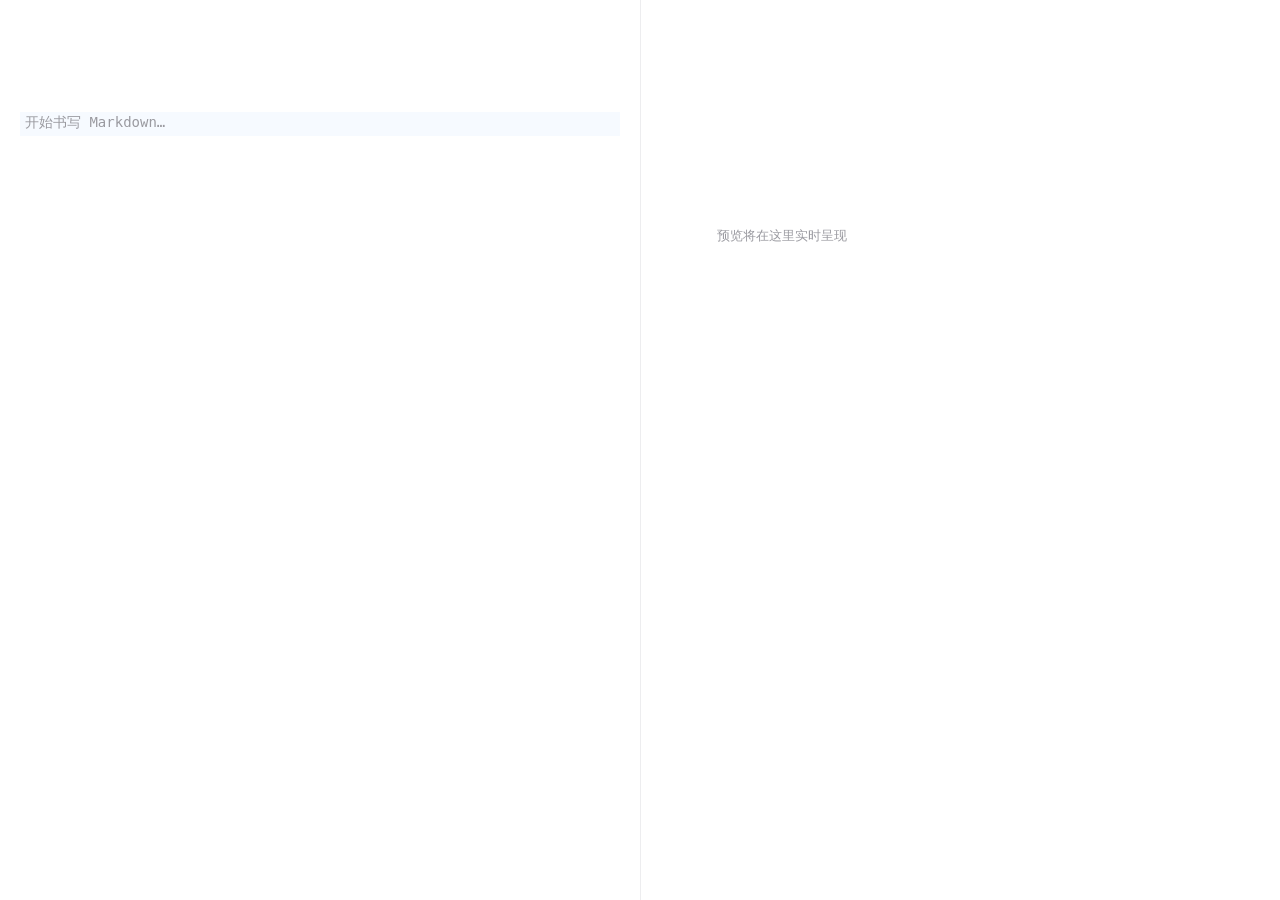
==== commit d6b10e24: "feat: 文件树搜索、会话恢复与编辑效率优化 - 文件树支持按名称搜索，结果平铺展示并带相对路径 - 持久化编辑模式、侧栏状态与上次文档，启动自动恢复 - 预览任务清单可点击回写源码，大纲高亮当前章" ====
--- a/Sources/iMarkDown/Resources/Web/index.html
+++ b/Sources/iMarkDown/Resources/Web/index.html
@@ -25,10 +25,6 @@
 <body>
   <div id="workspace" class="mode-split">
     <section class="pane pane-source">
-      <header class="pane-header">
-        <span class="pane-label">MARKDOWN</span>
-        <span class="pane-hint">⌘B 加粗 · ⌘S 保存</span>
-      </header>
       <div class="editor-host">
         <textarea id="source" aria-label="Markdown 源码"></textarea>
         <div id="source-placeholder" aria-hidden="true">开始书写 Markdown…</div>
@@ -38,14 +34,27 @@
     <div class="split-divider" aria-hidden="true"></div>
 
     <section class="pane pane-preview">
-      <header class="pane-header">
-        <span class="pane-label">预览</span>
-        <span class="pane-hint" id="preview-hint">实时渲染</span>
-      </header>
       <div class="preview-scroll" id="preview-scroll">
         <article id="preview" class="markdown-body"></article>
       </div>
     </section>
+  </div>
+
+  <div id="find-bar" class="find-bar" hidden>
+    <div class="find-row">
+      <input id="find-input" type="text" placeholder="查找" autocomplete="off" spellcheck="false">
+      <span id="find-count" class="find-count">0/0</span>
+      <button type="button" data-find="case" title="区分大小写">Aa</button>
+      <button type="button" data-find="regex" title="正则表达式">.*</button>
+      <button type="button" data-find="prev" title="上一个 (⇧⌘G)">↑</button>
+      <button type="button" data-find="next" title="下一个 (⌘G)">↓</button>
+      <button type="button" data-find="close" title="关闭 (Esc)">✕</button>
+    </div>
+    <div class="find-row">
+      <input id="replace-input" type="text" placeholder="替换为" autocomplete="off" spellcheck="false">
+      <button type="button" data-find="replace">替换</button>
+      <button type="button" data-find="replace-all">全部替换</button>
+    </div>
   </div>
 
   <script src="vendor/codemirror/codemirror.min.js"></script>
--- a/Sources/iMarkDown/Resources/Web/css/preview.css
+++ b/Sources/iMarkDown/Resources/Web/css/preview.css
@@ -55,7 +55,8 @@
 .markdown-body {
   max-width: var(--md-width);
   margin: 0 auto;
-  padding: 26px 38px 40px;
+  /* 顶部留白滚入正文流中，让首行从悬浮控件下方开始。导出样式会覆盖此值。 */
+  padding: 112px 38px 40px;
   background: transparent !important;
   color: var(--md-fg);
   font-family: var(--md-font);
@@ -85,7 +86,7 @@
   font-weight: 650;
   letter-spacing: -0.012em;
   border-bottom-color: var(--md-line);
-  scroll-margin-top: 18px;
+  scroll-margin-top: 76px;
 }
 
 .markdown-body h1 {
@@ -245,6 +246,7 @@
   margin: 0 0.5em 0 -1.35em;
   vertical-align: middle;
   accent-color: var(--md-link);
+  cursor: pointer;
 }
 
 .markdown-body ul,
--- a/Sources/iMarkDown/Resources/Web/css/editor.css
+++ b/Sources/iMarkDown/Resources/Web/css/editor.css
@@ -6,9 +6,9 @@
   --fg-muted: #6e6e73;
   --fg-faint: #9a9aa0;
 
+  --editor-bg: #ffffff;
   --surface-top: #ffffff;
-  --surface-bottom: #f5f6f9;
-  --pane-tint: rgba(246, 247, 250, 0.55);
+  --field-bg: rgba(15, 23, 42, 0.045);
   --pane-divider: rgba(15, 23, 42, 0.075);
   --hairline: rgba(15, 23, 42, 0.06);
 
@@ -29,9 +29,9 @@
   --fg-muted: #a1a1aa;
   --fg-faint: #76767e;
 
+  --editor-bg: #1b1b1d;
   --surface-top: #1b1b1e;
-  --surface-bottom: #141416;
-  --pane-tint: rgba(24, 24, 27, 0.45);
+  --field-bg: rgba(255, 255, 255, 0.06);
   --pane-divider: rgba(255, 255, 255, 0.075);
   --hairline: rgba(255, 255, 255, 0.06);
 
@@ -64,15 +64,7 @@
   color: var(--fg);
   font-family: -apple-system, BlinkMacSystemFont, "SF Pro Text", "PingFang SC", "Helvetica Neue", sans-serif;
   -webkit-font-smoothing: antialiased;
-  background:
-    radial-gradient(120% 90% at 0% 0%, rgba(255, 255, 255, 0.55), transparent 58%),
-    linear-gradient(165deg, var(--surface-top) 0%, var(--surface-bottom) 100%);
-}
-
-html[data-appearance="dark"] body {
-  background:
-    radial-gradient(120% 90% at 10% 0%, rgba(255, 255, 255, 0.045), transparent 55%),
-    linear-gradient(165deg, var(--surface-top) 0%, var(--surface-bottom) 100%);
+  background: var(--editor-bg);
 }
 
 #workspace {
@@ -82,12 +74,11 @@
   min-height: 0;
 }
 
-#workspace.mode-source {
-  grid-template-columns: minmax(0, 1fr) 0 0;
-}
-
+/* 单栏模式下必须只保留一列：隐藏的网格项会被移出网格流，若仍保留
+   0 宽的三列模板，剩下的唯一面板会被自动放进第一列（0 宽）而被压没。 */
+#workspace.mode-source,
 #workspace.mode-preview {
-  grid-template-columns: 0 0 minmax(0, 1fr);
+  grid-template-columns: minmax(0, 1fr);
 }
 
 .mode-source .pane-preview,
@@ -106,7 +97,7 @@
 }
 
 .pane-source {
-  background: var(--pane-tint);
+  background: transparent;
 }
 
 .pane-preview {
@@ -116,34 +107,6 @@
 .split-divider {
   background: var(--pane-divider);
   width: 1px;
-}
-
-.pane-header {
-  display: flex;
-  align-items: center;
-  justify-content: space-between;
-  gap: 12px;
-  height: 33px;
-  flex: 0 0 33px;
-  padding: 0 18px;
-  border-bottom: 1px solid var(--hairline);
-  user-select: none;
-}
-
-.pane-label {
-  font-size: 9.5px;
-  font-weight: 650;
-  letter-spacing: 0.13em;
-  color: var(--fg-faint);
-  text-transform: uppercase;
-}
-
-.pane-hint {
-  font-size: 10px;
-  color: var(--fg-faint);
-  white-space: nowrap;
-  overflow: hidden;
-  text-overflow: ellipsis;
 }
 
 .editor-host {
@@ -154,7 +117,7 @@
 
 #source-placeholder {
   position: absolute;
-  top: 22px;
+  top: 114px;
   left: 25px;
   pointer-events: none;
   font-family: ui-monospace, "SF Mono", SFMono-Regular, Menlo, monospace;
@@ -176,7 +139,8 @@
 }
 
 .CodeMirror-lines {
-  padding: 18px 20px 140px;
+  /* 顶部留白属于滚动内容：首行从原生悬浮控件下方开始，滚动时可进入控件后方。 */
+  padding: 112px 20px 140px;
 }
 
 .CodeMirror pre.CodeMirror-line,
@@ -280,10 +244,108 @@
   padding-bottom: 120px;
 }
 
+#preview.is-plain {
+  white-space: pre-wrap;
+  word-break: break-word;
+  font-family: ui-monospace, "SF Mono", SFMono-Regular, Menlo, monospace;
+  font-size: var(--editor-font-size);
+  padding: 112px 20px 120px;
+  color: var(--fg-muted);
+}
+
+/* 查找替换浮条 */
+.find-bar {
+  position: fixed;
+  top: 74px;
+  right: 22px;
+  z-index: 40;
+  display: flex;
+  flex-direction: column;
+  gap: 6px;
+  padding: 8px;
+  border-radius: 10px;
+  background: var(--surface-top);
+  border: 1px solid var(--hairline);
+  box-shadow: 0 10px 28px rgba(0, 0, 0, 0.18);
+}
+
+.find-bar[hidden] {
+  display: none;
+}
+
+.find-row {
+  display: flex;
+  align-items: center;
+  gap: 6px;
+}
+
+.find-bar input {
+  width: 156px;
+  font-size: 12px;
+  padding: 4px 7px;
+  border-radius: 6px;
+  border: 1px solid var(--hairline);
+  background: var(--field-bg);
+  color: var(--fg);
+  outline: none;
+}
+
+.find-bar input:focus {
+  border-color: var(--accent);
+}
+
+.find-bar button {
+  font-size: 11px;
+  padding: 3px 7px;
+  border-radius: 6px;
+  border: 1px solid var(--hairline);
+  background: transparent;
+  color: var(--fg-muted);
+  cursor: pointer;
+}
+
+.find-bar button:hover {
+  background: var(--field-bg);
+  color: var(--fg);
+}
+
+.find-bar button.is-on {
+  background: var(--accent);
+  border-color: transparent;
+  color: #ffffff;
+}
+
+/* 查找命中高亮 */
+.cm-find-match {
+  background: rgba(255, 196, 0, 0.30);
+  border-radius: 2px;
+}
+
+.cm-find-current {
+  background: rgba(255, 140, 0, 0.55);
+  border-radius: 2px;
+}
+
+html[data-appearance="dark"] .cm-find-match {
+  background: rgba(255, 214, 102, 0.28);
+}
+
+html[data-appearance="dark"] .cm-find-current {
+  background: rgba(255, 159, 28, 0.6);
+}
+
+.find-count {
+  min-width: 34px;
+  text-align: center;
+  font-size: 10.5px;
+  color: var(--fg-faint);
+  font-variant-numeric: tabular-nums;
+}
+
 #preview:empty::before {
   content: "预览将在这里实时呈现";
   display: block;
-  padding: 26px 38px;
+  padding: 112px 38px 26px;
   font-size: 13px;
   color: var(--fg-faint);
 }
